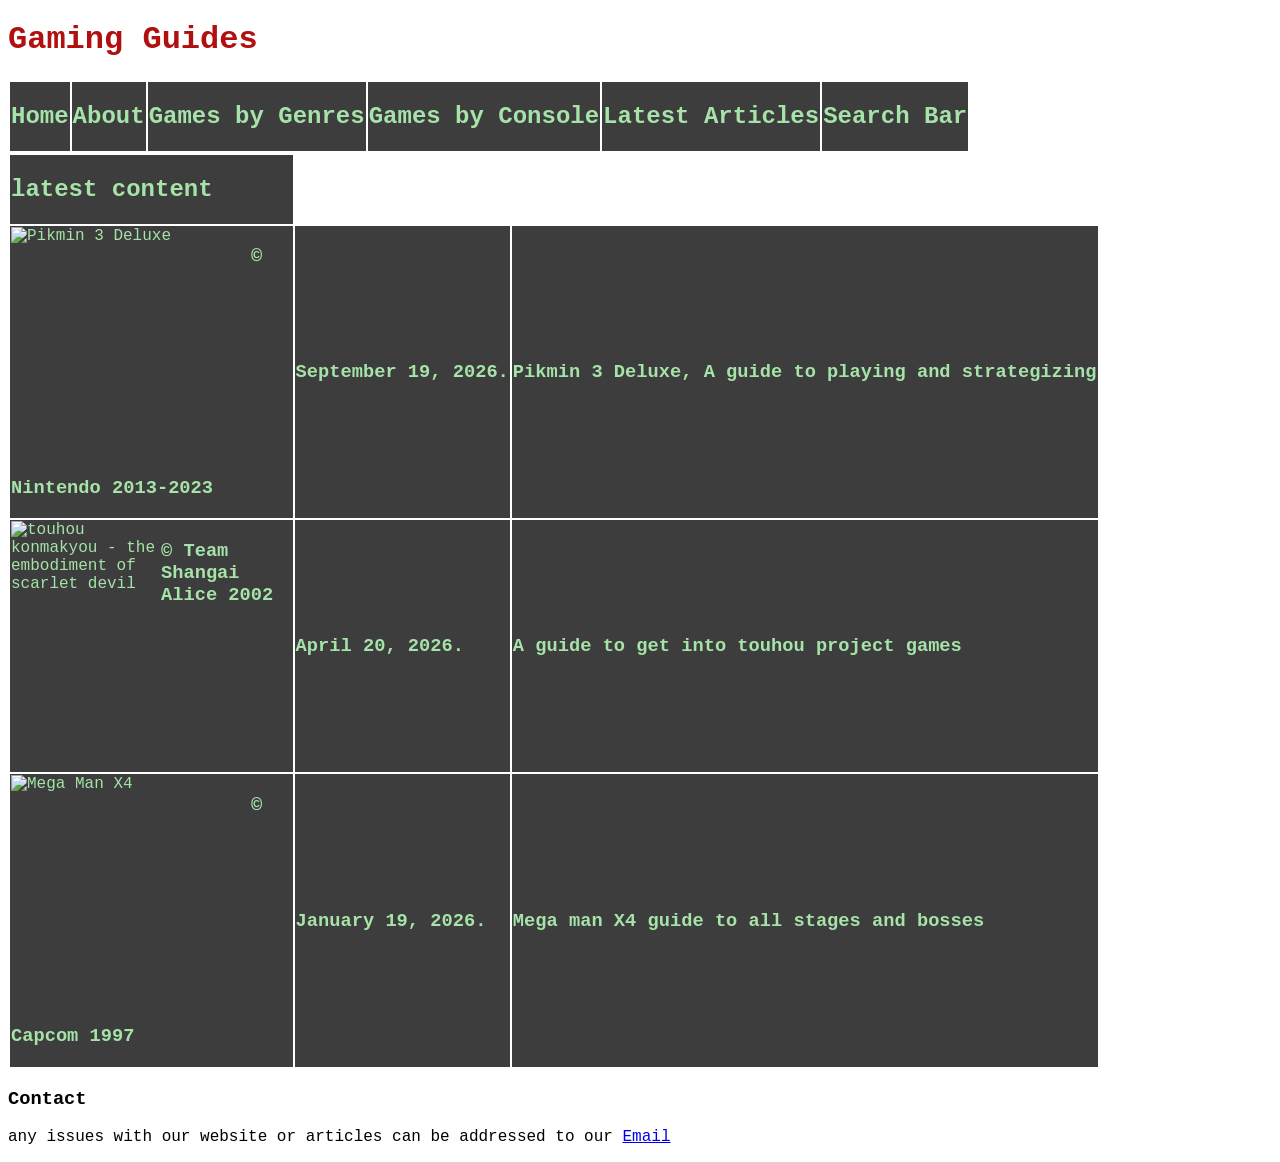
==== index.html @ f48d5c62 "index.html" ====
<!DOCTYPE html>
<html lang="en">
<head>
   <title>Gaming Guide</title>
   <link rel="stylesheet" href="stylesheet.css">
   </head>
   <body>
   <caption><h1>Gaming Guides</h1></caption>
   <caption><table>
 <tr>
 <td><h2> Home</h2></td>
 <td><h2> About</h2></td>
 <td><h2> Games by Genres</h2></td>
 <td><h2> Games by Console</h2></td>
 <td><h2>Latest Articles</h2></td>
 <td><h2> Search Bar</h2></td>
   </table></caption>


    <section>
    <tr> <table>
    <td><h2>latest content</h2></td>
    <tr>
    <td> <img src="https://www.nintendo.com/th/switch/ampn/img/hero_sp.jpg" alt="Pikmin 3 Deluxe"</td width="240" height="250" style="float:left"> <p><h3> &copy; Nintendo 2013-2023</h3></p>
    <td><h3> September 19, 2026. </h3></td>
    <td><h3> Pikmin 3 Deluxe, A guide to playing and strategizing</h3></td>
    </tr>
    </tr>
    <td> <img src="https://static.wikia.nocookie.net/touhou/images/8/8b/Th06cover.jpg/revision/latest?cb=20101231005449" alt=" touhou konmakyou - the embodiment of scarlet devil" </td width="150" height="250" style="float:left" > <p><h3> &copy; Team Shangai Alice 2002</h3></p>
    <td><h3>April 20, 2026. </h3></td>
    <td><h3> A guide to get into touhou project games </h3></td>
    </tr>
    <tr>
    <td> <img src="https://howlongtobeat.com/games/5847_Mega_Man_X4.png" alt="Mega Man X4"</td width="240" height="250" style="float:left"> <p><h3> &copy; Capcom 1997</h3></p>
    <td><h3> January 19, 2026. </h3></td>
    <td><h3> Mega man X4 guide to all stages and bosses</h3></td>
   </table> </tr>

    <!-- Contact information -->

<section id="contact">
<h3>Contact</h3>
<p> any issues with our website or articles can be addressed to our
<a href="mailto:carlos2024dapro@gmail.com" target="_blank">Email</a>
</p>
</section>
    </body>
    </html>
---- stylesheet.css ----
body {font-family: courier}

h1 {color: #B11010;}
    {background-color: #FFFFFF ;}
td {background-color: #3D3D3D }

td{color: #A6E3A8}
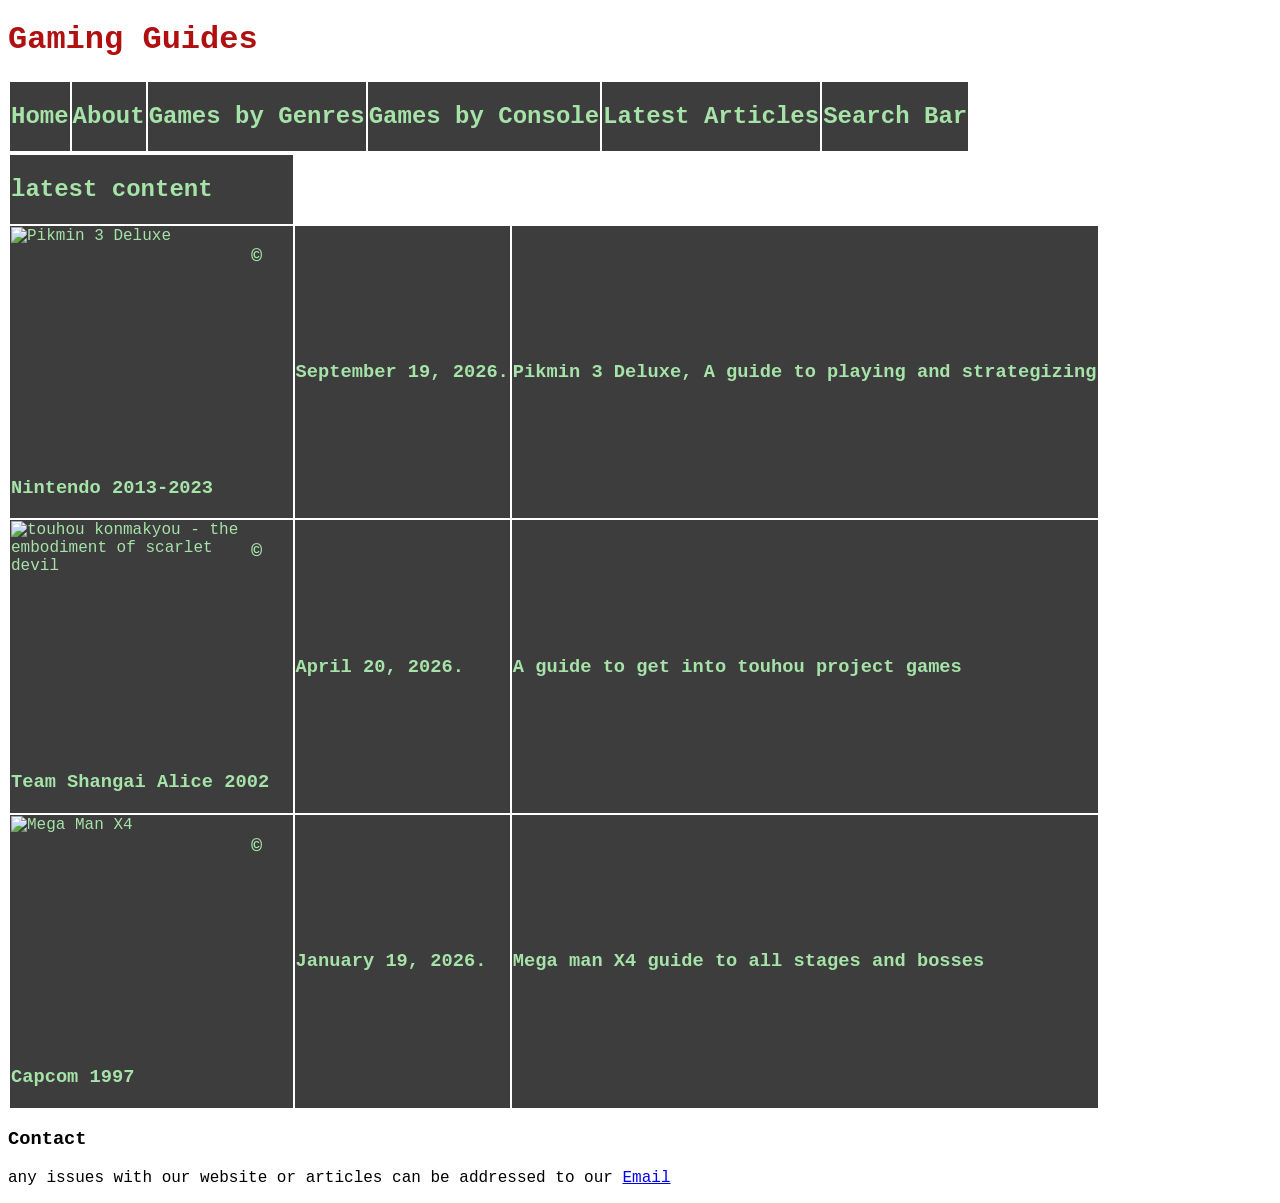
==== commit 244d3c69: "index.html" ====
--- a/index.html
+++ b/index.html
@@ -26,7 +26,7 @@
     <td><h3> Pikmin 3 Deluxe, A guide to playing and strategizing</h3></td>
     </tr>
     </tr>
-    <td> <img src="https://static.wikia.nocookie.net/touhou/images/8/8b/Th06cover.jpg/revision/latest?cb=20101231005449" alt=" touhou konmakyou - the embodiment of scarlet devil" </td width="150" height="250" style="float:left" > <p><h3> &copy; Team Shangai Alice 2002</h3></p>
+    <td> <img src="https://static.wikia.nocookie.net/touhou/images/8/8b/Th06cover.jpg/revision/latest?cb=20101231005449" alt=" touhou konmakyou - the embodiment of scarlet devil" </td width="240" height="250" style="float:left" > <p><h3> &copy; Team Shangai Alice 2002</h3></p>
     <td><h3>April 20, 2026. </h3></td>
     <td><h3> A guide to get into touhou project games </h3></td>
     </tr>
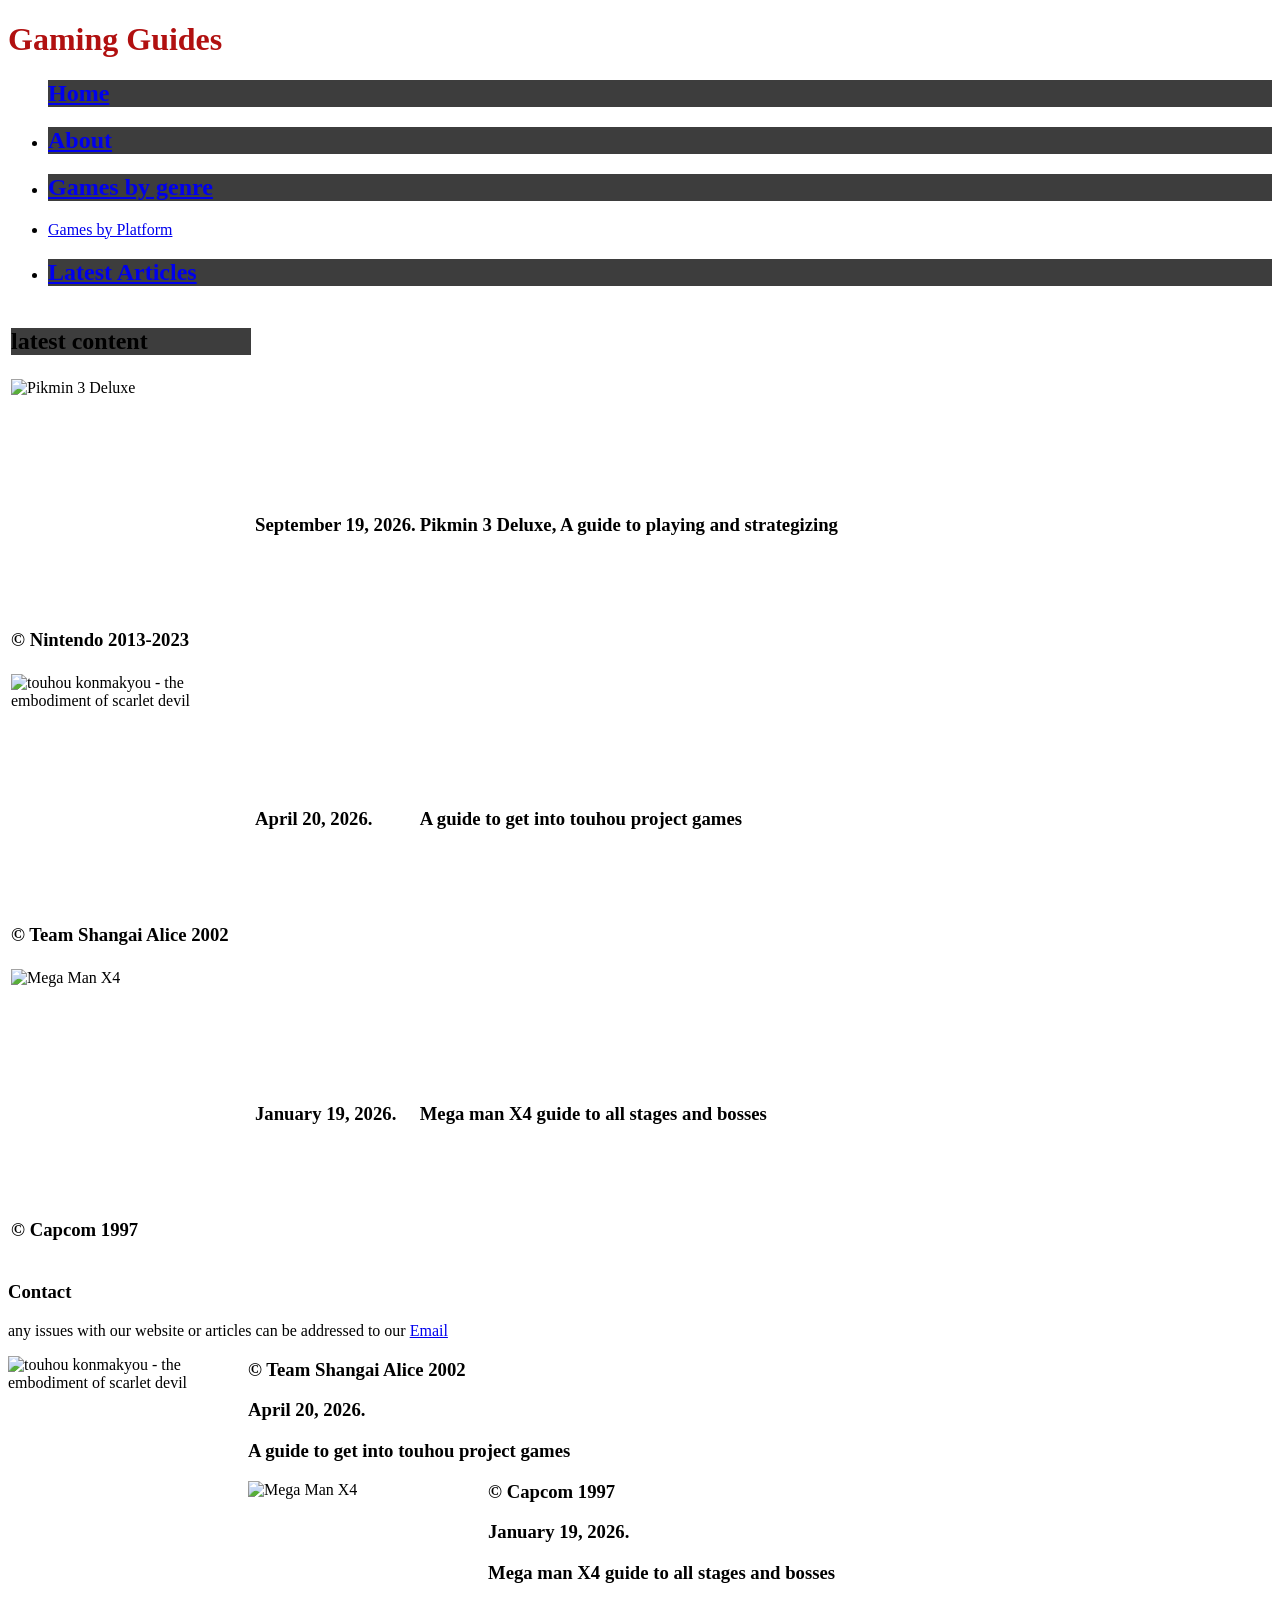
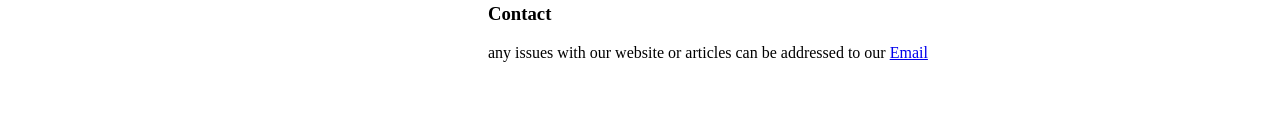
==== commit 8b27c931: "main page" ====
--- a/index.html
+++ b/index.html
@@ -1,22 +1,27 @@
  <!DOCTYPE html>
 <html lang="en">
 <head>
+  <!-- webpage title -->
    <title>Gaming Guide</title>
    <link rel="stylesheet" href="stylesheet.css">
    </head>
    <body>
+   <header>
    <caption><h1>Gaming Guides</h1></caption>
-   <caption><table>
- <tr>
- <td><h2> Home</h2></td>
- <td><h2> About</h2></td>
- <td><h2> Games by Genres</h2></td>
- <td><h2> Games by Console</h2></td>
- <td><h2>Latest Articles</h2></td>
- <td><h2> Search Bar</h2></td>
-   </table></caption>
+   <!-- Navigation link -->
 
+  <nav>
+ <ul class="nav-links">
+ <td><a href= "index.html"><h2> Home</a></h2></td>
+ <li><a href="aboutus.html"><h2> About</a></h2></li>
+ <li><a href="gamesbygenre.html"><h2> Games by genre</a></h2></li>
+ <li><a href="gamesbyplatform.html"<h2> Games by Platform</a></h2></li>
+ <li><a href="latest.html"><h2>Latest Articles</a></h2></li>
+   </ul>
+   </nav>
 
+  <!-- main content -->
+  <main>
     <section>
     <tr> <table>
     <td><h2>latest content</h2></td>
@@ -25,6 +30,28 @@
     <td><h3> September 19, 2026. </h3></td>
     <td><h3> Pikmin 3 Deluxe, A guide to playing and strategizing</h3></td>
     </tr>
+    </tr>
+    <td> <img src="https://oldgamesdownload.com/wp-content/uploads/images/cover/t/touhou-6-embodiment-of-scarlet-devil_cover_k1u.webp" width="240" height="250" alt=" touhou konmakyou - the embodiment of scarlet devil" style="float:left" </td> <p><h3> &copy; Team Shangai Alice 2002</h3></p>
+    <td><h3>April 20, 2026. </h3></td>
+    <td><h3> A guide to get into touhou project games </h3></td>
+    </tr>
+    <tr>
+    <td> <img src="https://howlongtobeat.com/games/5847_Mega_Man_X4.png" alt="Mega Man X4"</td width="240" height="250" style="float:left"> <p><h3> &copy; Capcom 1997</h3></p>
+    <td><h3> January 19, 2026. </h3></td>
+    <td><h3> Mega man X4 guide to all stages and bosses</h3></td>
+   </table> </tr>
+</section>
+  </main>
+    <!-- Contact information -->
+
+<section id="contact">
+<h3>Contact</h3>
+<p> any issues with our website or articles can be addressed to our
+<a href="mailto:carlos2024dapro@gmail.com" target="_blank">Email</a>
+</p>
+</section>
+    </body>
+    </html>
     </tr>
     <td> <img src="https://static.wikia.nocookie.net/touhou/images/8/8b/Th06cover.jpg/revision/latest?cb=20101231005449" alt=" touhou konmakyou - the embodiment of scarlet devil" </td width="240" height="250" style="float:left" > <p><h3> &copy; Team Shangai Alice 2002</h3></p>
     <td><h3>April 20, 2026. </h3></td>
--- a/stylesheet.css
+++ b/stylesheet.css
@@ -1,7 +1,22 @@
-body {font-family: courier}
+body {font-size: 16px}
+{line-style: courier}
+{line-height: 1.5}
+{color: #1C1C1C}
+{background-color: #FFD700}
 
 h1 {color: #B11010;}
     {background-color: #FFFFFF ;}
-td {background-color: #3D3D3D }
+    {font-size: 30px}
+h2 {background-color: #3D3D3D }
+  {color: #A6E3A8}
+  {font-size: 27px}
 
-td{color: #A6E3A8}
+h3 {background-color: #FFFFFF }
+  {color: #006161}
+  {font-size: 24px}
+
+a:visited {color: orange}
+
+a:hover {color: tealgreen}
+
+a:active {color: #A6E3A8}
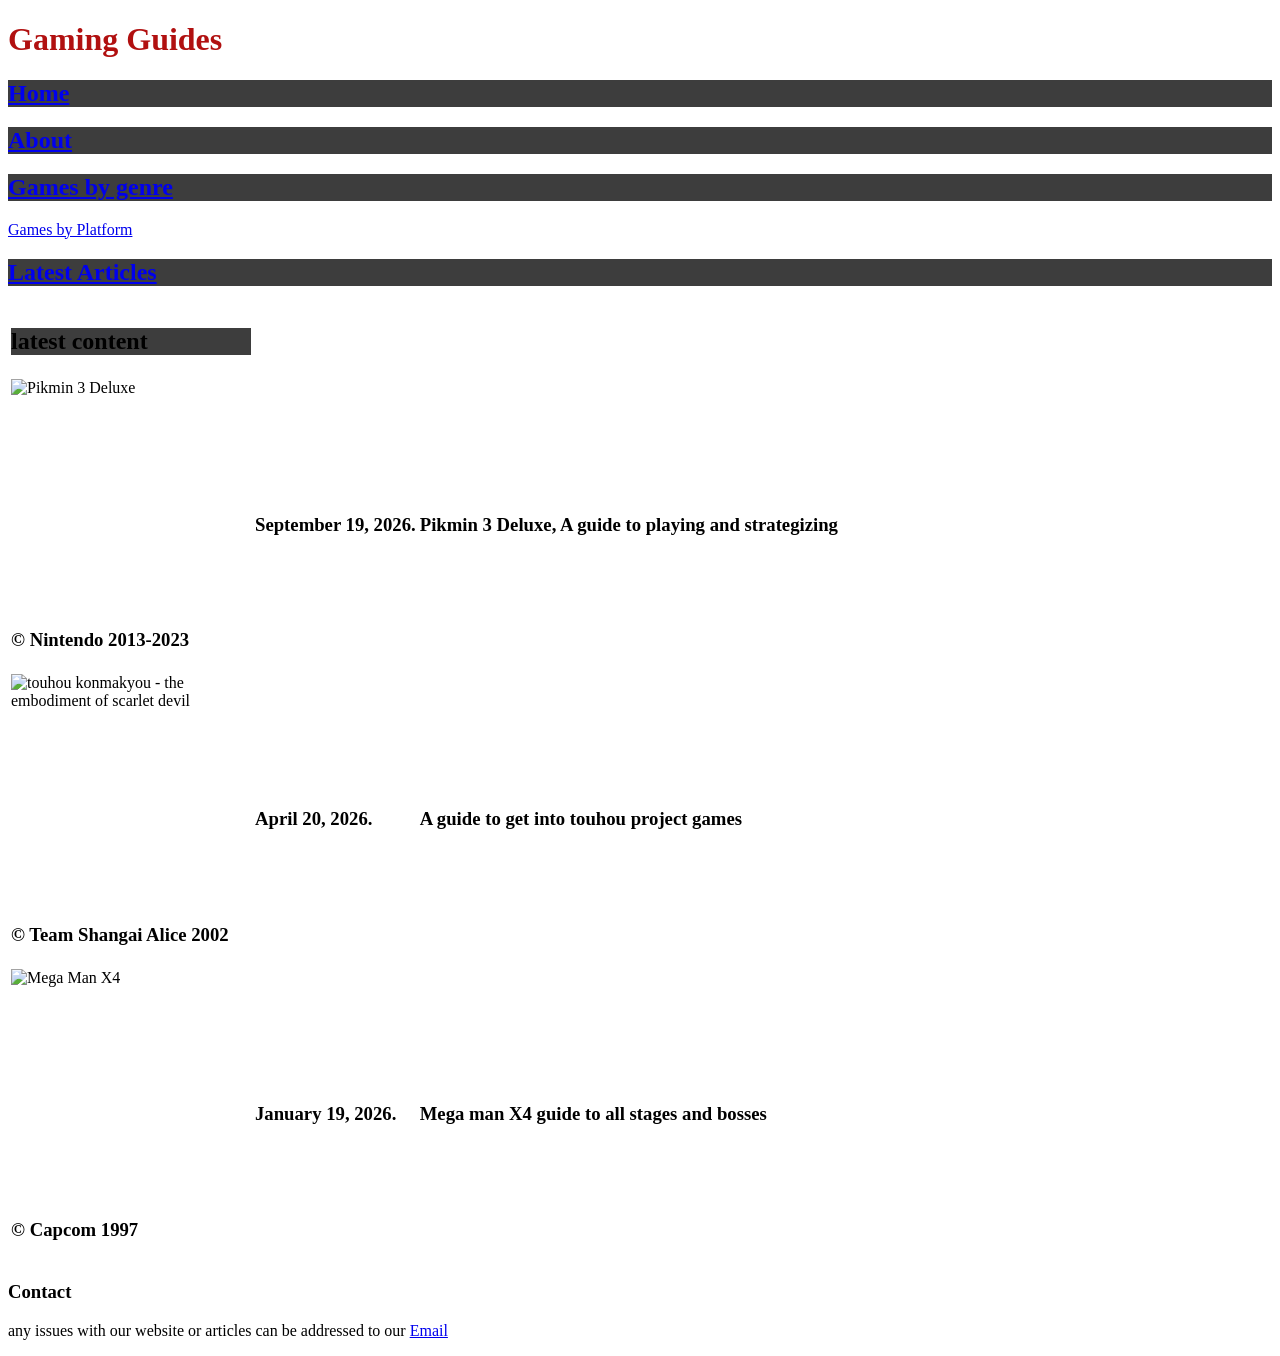
==== commit 23625bd5: "main page" ====
--- a/index.html
+++ b/index.html
@@ -11,12 +11,12 @@
    <!-- Navigation link -->
 
   <nav>
- <ul class="nav-links">
+ <tr class="nav-links">
  <td><a href= "index.html"><h2> Home</a></h2></td>
- <li><a href="aboutus.html"><h2> About</a></h2></li>
- <li><a href="gamesbygenre.html"><h2> Games by genre</a></h2></li>
- <li><a href="gamesbyplatform.html"<h2> Games by Platform</a></h2></li>
- <li><a href="latest.html"><h2>Latest Articles</a></h2></li>
+ <td><a href="aboutus.html"><h2> About</a></h2></td>
+ <td><a href="gamesbygenre.html"><h2> Games by genre</a></h2></td>
+ <td><a href="gamesbyplatform.html"<h2> Games by Platform</a></h2></td>
+ <td><a href="latest.html"><h2>Latest Articles</a></h2></td>
    </ul>
    </nav>
 
@@ -52,24 +52,3 @@
 </section>
     </body>
     </html>
-    </tr>
-    <td> <img src="https://static.wikia.nocookie.net/touhou/images/8/8b/Th06cover.jpg/revision/latest?cb=20101231005449" alt=" touhou konmakyou - the embodiment of scarlet devil" </td width="240" height="250" style="float:left" > <p><h3> &copy; Team Shangai Alice 2002</h3></p>
-    <td><h3>April 20, 2026. </h3></td>
-    <td><h3> A guide to get into touhou project games </h3></td>
-    </tr>
-    <tr>
-    <td> <img src="https://howlongtobeat.com/games/5847_Mega_Man_X4.png" alt="Mega Man X4"</td width="240" height="250" style="float:left"> <p><h3> &copy; Capcom 1997</h3></p>
-    <td><h3> January 19, 2026. </h3></td>
-    <td><h3> Mega man X4 guide to all stages and bosses</h3></td>
-   </table> </tr>
-
-    <!-- Contact information -->
-
-<section id="contact">
-<h3>Contact</h3>
-<p> any issues with our website or articles can be addressed to our
-<a href="mailto:carlos2024dapro@gmail.com" target="_blank">Email</a>
-</p>
-</section>
-    </body>
-    </html>
--- a/stylesheet.css
+++ b/stylesheet.css
@@ -15,8 +15,8 @@
   {color: #006161}
   {font-size: 24px}
 
-a:visited {color: orange}
+a:visited {color: #FF5733}
 
-a:hover {color: tealgreen}
+a:hover {color: #008E8F}
 
 a:active {color: #A6E3A8}
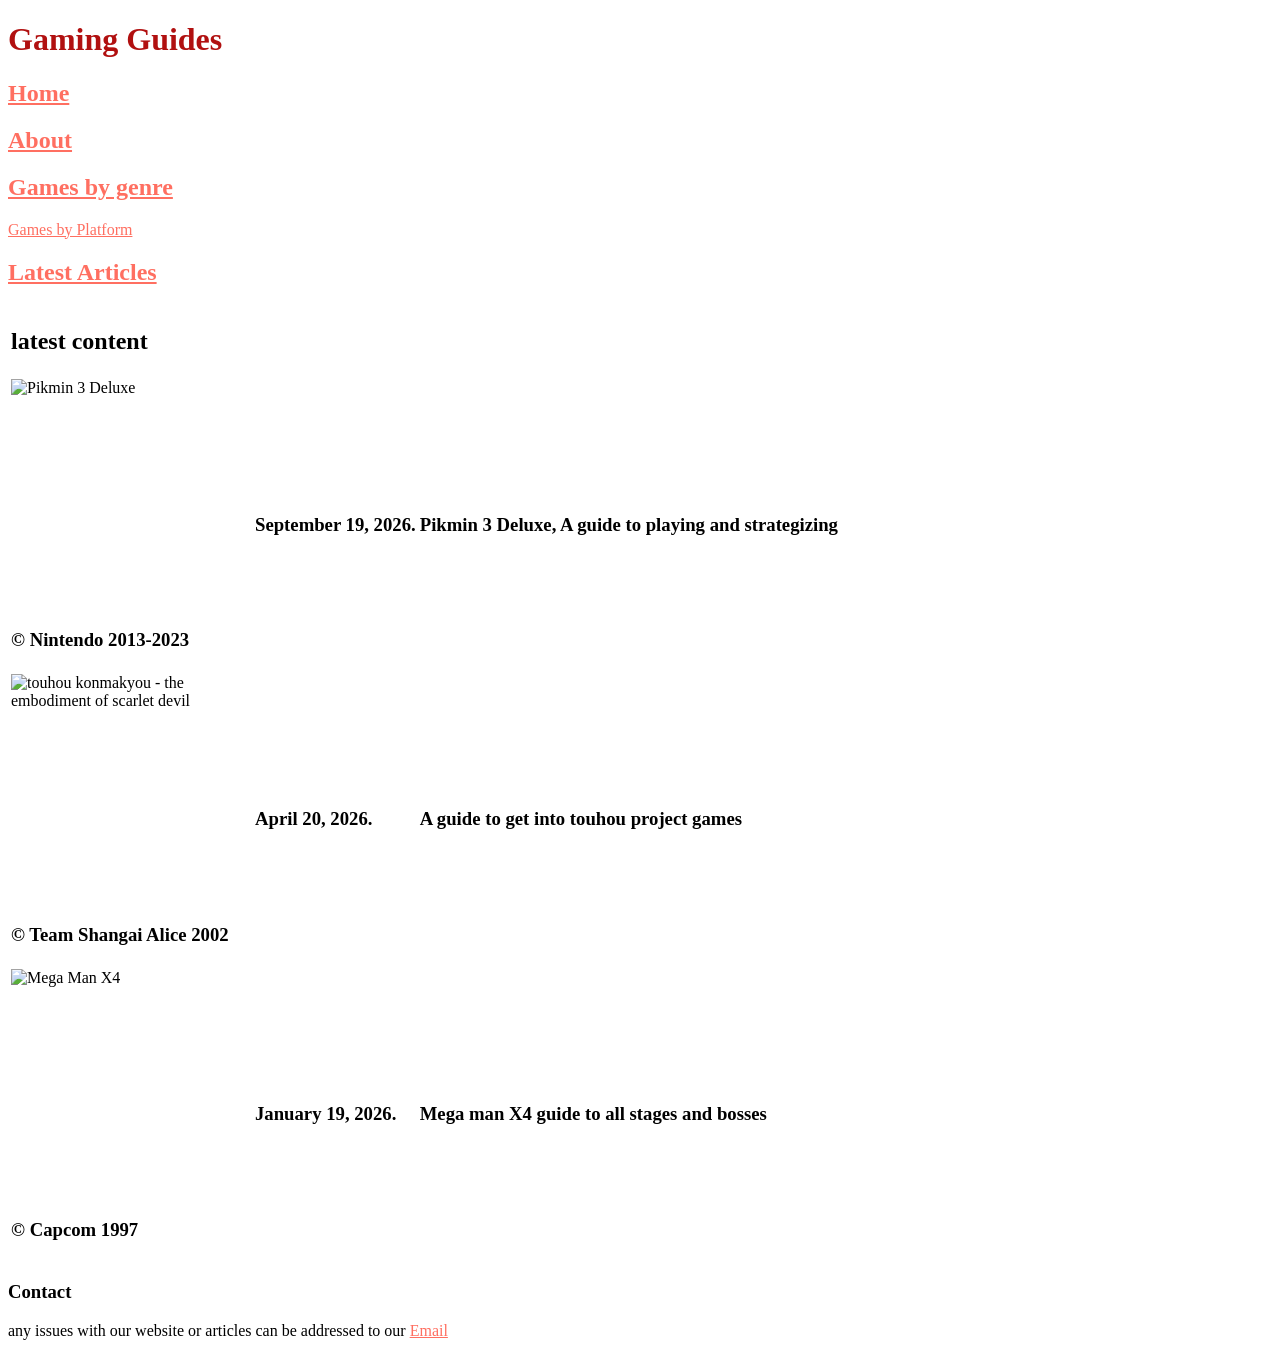
==== commit bd5ec76a: "main page Updated navigation links to use table row with section ID." ====
--- a/index.html
+++ b/index.html
@@ -11,13 +11,13 @@
    <!-- Navigation link -->
 
   <nav>
- <tr class="nav-links">
- <td><a href= "index.html"><h2> Home</a></h2></td>
- <td><a href="aboutus.html"><h2> About</a></h2></td>
- <td><a href="gamesbygenre.html"><h2> Games by genre</a></h2></td>
- <td><a href="gamesbyplatform.html"<h2> Games by Platform</a></h2></td>
- <td><a href="latest.html"><h2>Latest Articles</a></h2></td>
-   </ul>
+ <tr section id="top">
+ <td id="top"><a href= "index.html"><h2> Home</a></h2></td>
+ <td id="top"><a href="aboutus.html"><h2> About</a></h2></td>
+ <td id="top"><a href="gamesbygenre.html"><h2> Games by genre</a></h2></td>
+ <td id="top"><a href="gamesbyplatform.html"<h2> Games by Platform</a></h2></td>
+ <td id="top"><a href="latest.html"><h2>Latest Articles</a></h2></td>
+   </tr>
    </nav>
 
   <!-- main content -->
--- a/stylesheet.css
+++ b/stylesheet.css
@@ -5,18 +5,22 @@
 {background-color: #FFD700}
 
 h1 {color: #B11010;}
-    {background-color: #FFFFFF ;}
+    {background-color: #FFFFFF;}
     {font-size: 30px}
-h2 {background-color: #3D3D3D }
+    {font-style: futura}
+#top {background-color: #3D3D3D }
   {color: #A6E3A8}
   {font-size: 27px}
+  {font-style: cooper}
 
 h3 {background-color: #FFFFFF }
   {color: #006161}
   {font-size: 24px}
 
-a:visited {color: #FF5733}
+a:link {color: #FF6F61}
 
-a:hover {color: #008E8F}
+a:visited {color: orange}
+
+a:hover {color: tealgreen}
 
 a:active {color: #A6E3A8}
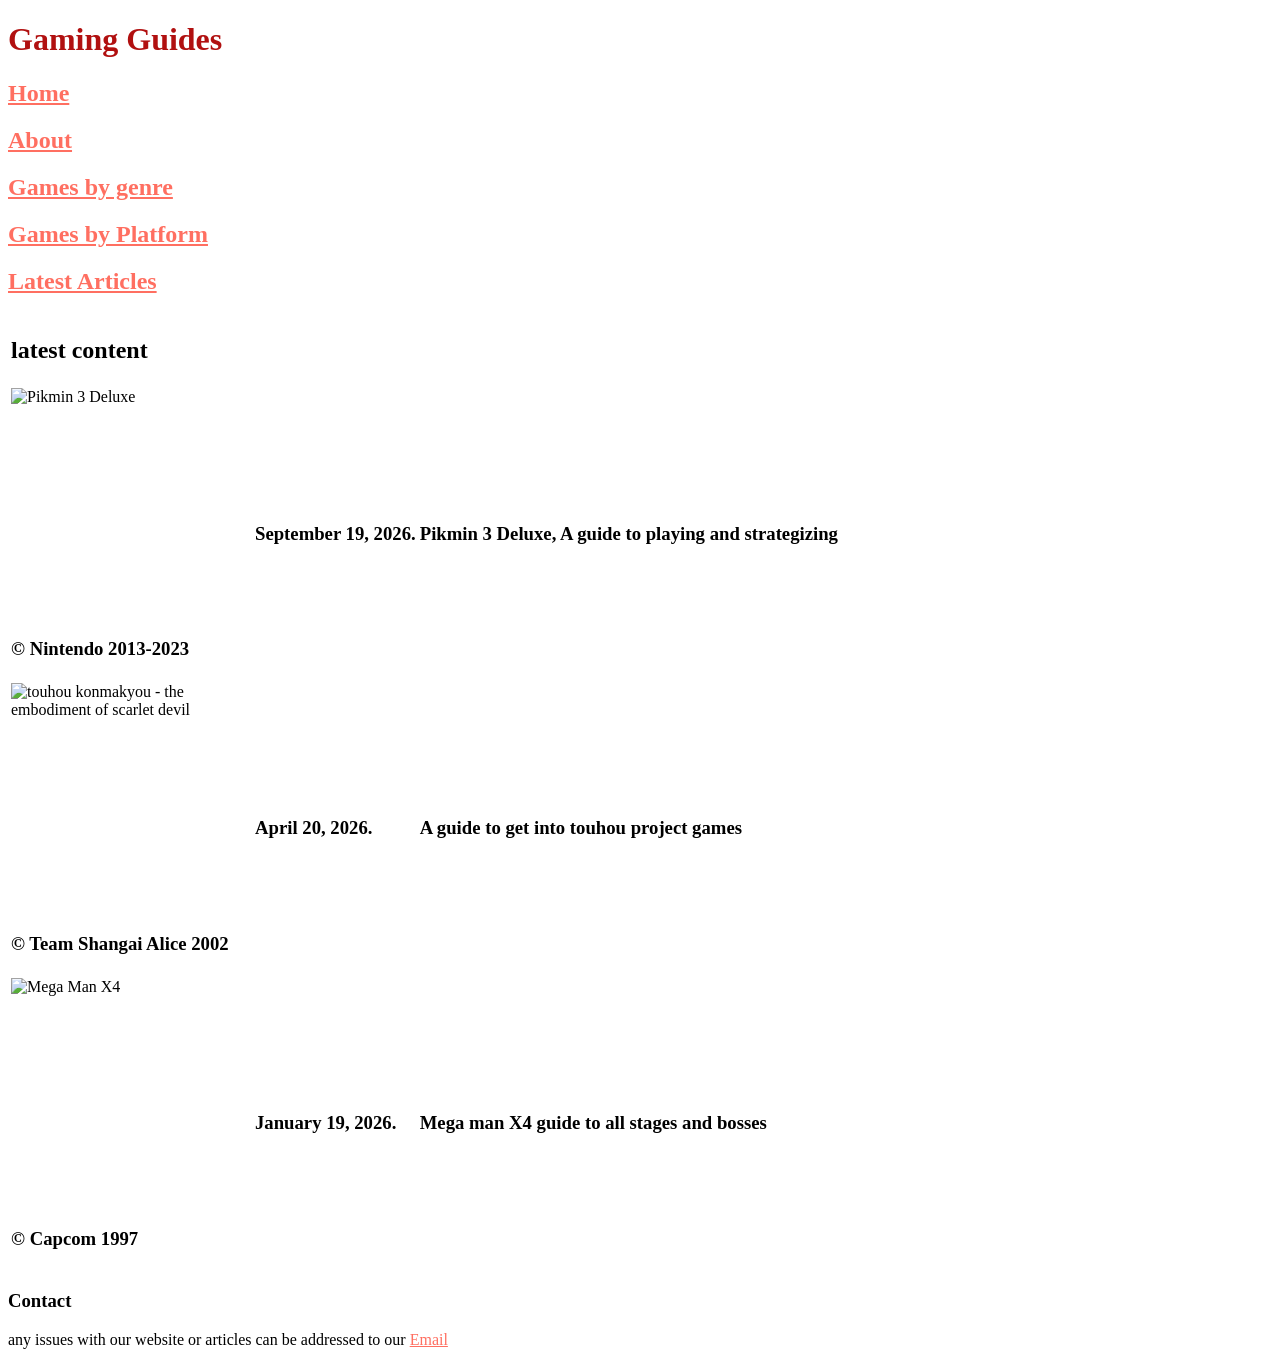
==== commit b5a57b0e: "main page" ====
--- a/index.html
+++ b/index.html
@@ -15,7 +15,7 @@
  <td id="top"><a href= "index.html"><h2> Home</a></h2></td>
  <td id="top"><a href="aboutus.html"><h2> About</a></h2></td>
  <td id="top"><a href="gamesbygenre.html"><h2> Games by genre</a></h2></td>
- <td id="top"><a href="gamesbyplatform.html"<h2> Games by Platform</a></h2></td>
+ <td id="top"><a href="gamesbyplatform.html"><h2> Games by Platform</a></h2></td>
  <td id="top"><a href="latest.html"><h2>Latest Articles</a></h2></td>
    </tr>
    </nav>
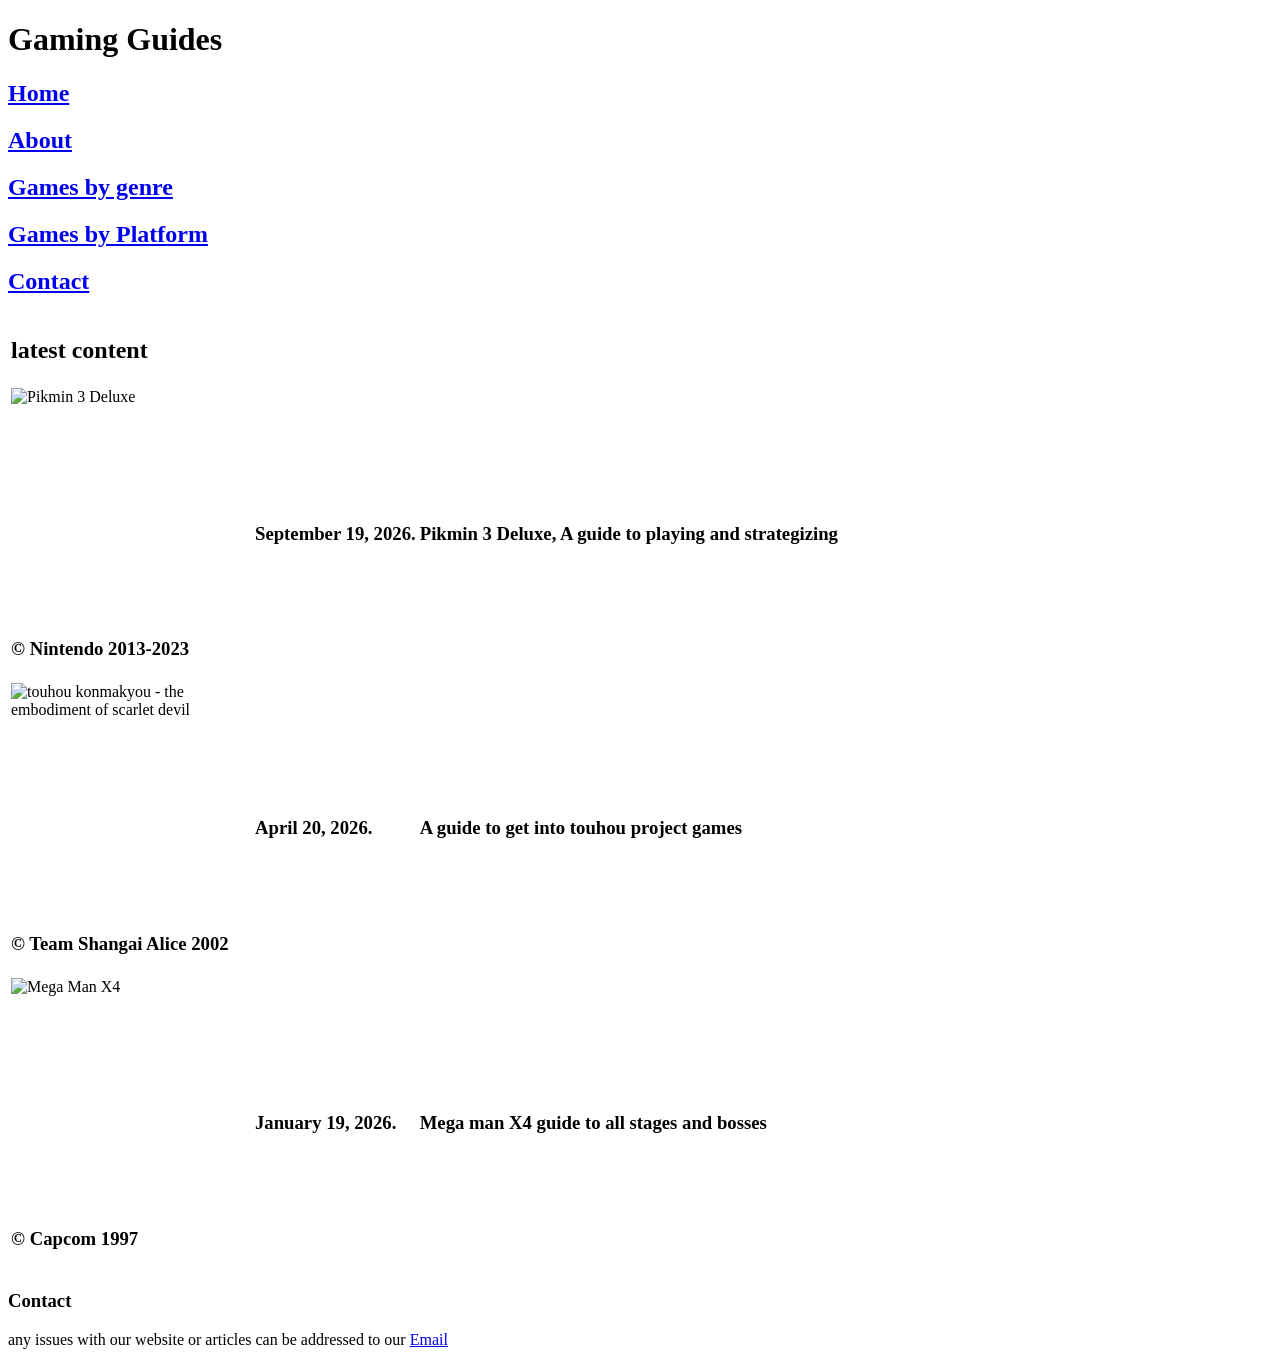
==== commit ec6f2f63: "main page" ====
--- a/index.html
+++ b/index.html
@@ -12,11 +12,11 @@
 
   <nav>
  <tr section id="top">
- <td id="top"><a href= "index.html"><h2> Home</a></h2></td>
- <td id="top"><a href="aboutus.html"><h2> About</a></h2></td>
- <td id="top"><a href="gamesbygenre.html"><h2> Games by genre</a></h2></td>
- <td id="top"><a href="gamesbyplatform.html"><h2> Games by Platform</a></h2></td>
- <td id="top"><a href="latest.html"><h2>Latest Articles</a></h2></td>
+ <td><a href= "index.html"><h2> Home</a></h2></td>
+ <td><a href="aboutus.html"><h2> About</a></h2></td>
+ <td><a href="gamesbygenre.html"><h2> Games by genre</a></h2></td>
+ <td><a href="gamesbyplatform.html"><h2> Games by Platform</a></h2></td>
+ <td><a href="contact.html"><h2>Contact</a></h2></td>
    </tr>
    </nav>
 
--- a/stylesheet.css
+++ b/stylesheet.css
@@ -1,26 +1,12 @@
-body {font-size: 16px}
-{line-style: courier}
-{line-height: 1.5}
-{color: #1C1C1C}
-{background-color: #FFD700}
+:root{--header-color: #0004D0;
+    --font-color: #5E00D1;
+    --bg-color: #CEFFC7;
+     }
 
-h1 {color: #B11010;}
-    {background-color: #FFFFFF;}
-    {font-size: 30px}
-    {font-style: futura}
-#top {background-color: #3D3D3D }
-  {color: #A6E3A8}
-  {font-size: 27px}
-  {font-style: cooper}
 
-h3 {background-color: #FFFFFF }
-  {color: #006161}
-  {font-size: 24px}
+body {color: var(--font-color)
+     background-color: var(--bg-color)
+     font-family: Papyrus;}
+#about {color: #5700FF}
+{font-family: Sans-serif;}
 
-a:link {color: #FF6F61}
-
-a:visited {color: orange}
-
-a:hover {color: tealgreen}
-
-a:active {color: #A6E3A8}
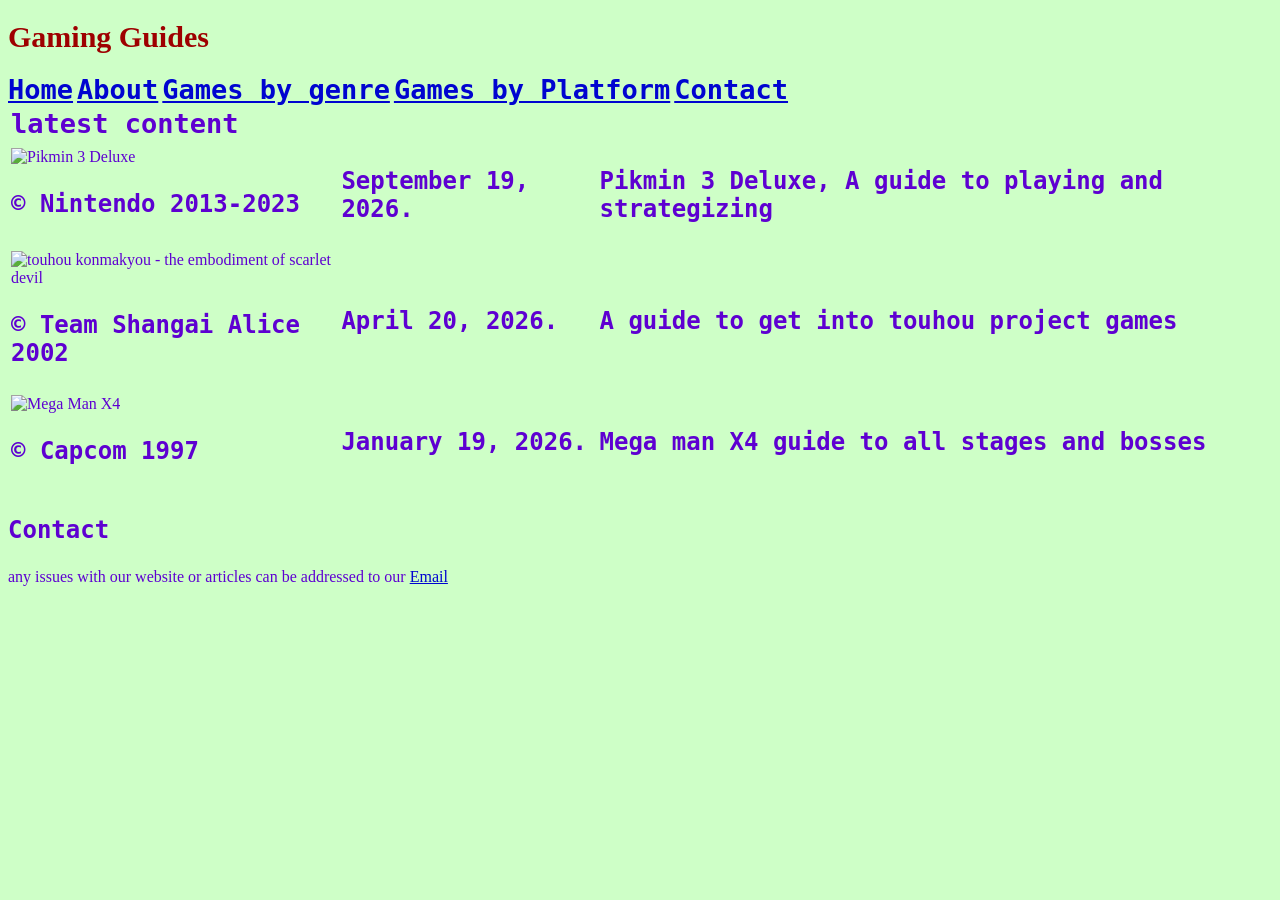
==== commit 20289092: "main page" ====
--- a/index.html
+++ b/index.html
@@ -23,22 +23,22 @@
   <!-- main content -->
   <main>
     <section>
-    <tr> <table>
-    <td><h2>latest content</h2></td>
+ <tr section id="latest"> <table>
+    <td id="top"><h2>latest content</h2></td>
     <tr>
-    <td> <img src="https://www.nintendo.com/th/switch/ampn/img/hero_sp.jpg" alt="Pikmin 3 Deluxe"</td width="240" height="250" style="float:left"> <p><h3> &copy; Nintendo 2013-2023</h3></p>
-    <td><h3> September 19, 2026. </h3></td>
-    <td><h3> Pikmin 3 Deluxe, A guide to playing and strategizing</h3></td>
+    <td id="latest"> <img src="https://www.nintendo.com/th/switch/ampn/img/hero_sp.jpg" alt="Pikmin 3 Deluxe"</td width="240" height="250" style="float:center"> <p><h3> &copy; Nintendo 2013-2023</h3></p>
+    <td id="latest"><h3> September 19, 2026. </h3></td>
+    <td id="latest"><h3> Pikmin 3 Deluxe, A guide to playing and strategizing</h3></td>
     </tr>
     </tr>
-    <td> <img src="https://oldgamesdownload.com/wp-content/uploads/images/cover/t/touhou-6-embodiment-of-scarlet-devil_cover_k1u.webp" width="240" height="250" alt=" touhou konmakyou - the embodiment of scarlet devil" style="float:left" </td> <p><h3> &copy; Team Shangai Alice 2002</h3></p>
-    <td><h3>April 20, 2026. </h3></td>
-    <td><h3> A guide to get into touhou project games </h3></td>
+    <td id="latest"> <img src="https://oldgamesdownload.com/wp-content/uploads/images/cover/t/touhou-6-embodiment-of-scarlet-devil_cover_k1u.webp" width="240" height="250" alt=" touhou konmakyou - the embodiment of scarlet devil" style="float:center" </td> <p><h3> &copy; Team Shangai Alice 2002</h3></p>
+    <td id="latest"><h3>April 20, 2026. </h3></td>
+    <td id="latest"><h3> A guide to get into touhou project games </h3></td>
     </tr>
     <tr>
-    <td> <img src="https://howlongtobeat.com/games/5847_Mega_Man_X4.png" alt="Mega Man X4"</td width="240" height="250" style="float:left"> <p><h3> &copy; Capcom 1997</h3></p>
-    <td><h3> January 19, 2026. </h3></td>
-    <td><h3> Mega man X4 guide to all stages and bosses</h3></td>
+    <td id="latest"> <img src="https://howlongtobeat.com/games/5847_Mega_Man_X4.png" alt="Mega Man X4"</td width="240" height="250" style="float:center"> <p><h3> &copy; Capcom 1997</h3></p>
+    <td id="latest"><h3> January 19, 2026. </h3></td>
+    <td id="latest"><h3> Mega man X4 guide to all stages and bosses</h3></td>
    </table> </tr>
 </section>
   </main>
--- a/stylesheet.css
+++ b/stylesheet.css
@@ -1,12 +1,44 @@
-:root{--header-color: #0004D0;
-    --font-color: #5E00D1;
-    --bg-color: #CEFFC7;
+:root{header-color: #0004D0;
+    color: #5E00D1;
+    background-color: #CEFFC7;
      }
 
 
-body {color: var(--font-color)
-     background-color: var(--bg-color)
-     font-family: Papyrus;}
-#about {color: #5700FF}
-{font-family: Sans-serif;}
+body {color: #5E00D1;
+     background-color: #CEFFC7;
+     font-family: "Verdana" sans-serif;
+     font-size: 16px
+     line-height: 1.5}
 
+h1 {color: #9E0000;
+   font-family: "Georgia" serif;
+    font-size: 30px;
+   text-aling: center;}
+h2 {color: #5E00D1;
+    font-family: "Courier-New", monospace; 
+    font-size: 27px;
+   display: inline}
+#about {color: #5700FF
+    font-family: Sans-serif;}
+h3 {color: #5E00D1;
+    font-family: "Courier-New", monospace;
+    font-size: 24px;}
+
+a:link {
+   color: #0004D0;  
+}   
+
+a:visited {
+   color: #9E0000;  
+}   
+
+a:hover {
+   color: #8F004C; 
+}  
+
+a:active {
+   color: #8C009E;
+}   
+
+
+
